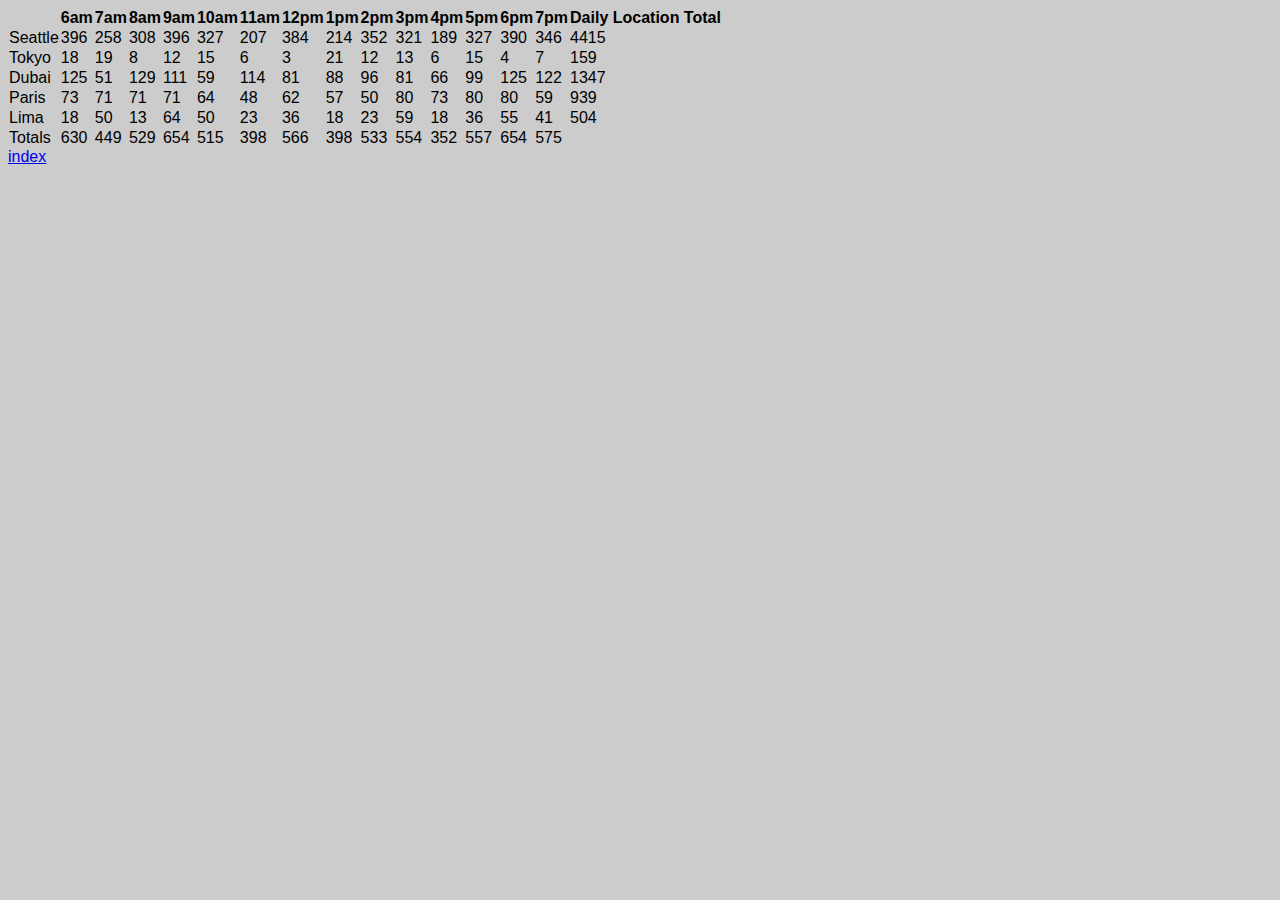
==== sales.html @ 97cd05dc "updating CSS" ====
<!DOCTYPE html>
<html lang="en">
<head>
    <meta charset="UTF-8">
    <meta name="viewport" content="width=device-width, initial-scale=1.0">
    <title>Document</title>
    <link rel="stylesheet" href="css/Salmon.css">
</head>
<body>
    <header></header>
    <main>
     <div id="salmonFish">
    </main>
    <footer>
        <a href="index.html">index</a>
    </footer>
<script src="app.js"></script>
</body>
</html>
---- css/Salmon.css ----
body{
   font-family: 'Trade Winds' ,'Arial','Verdana' ; 
   background-image: url("https://avante.biz/wp-content/uploads/Background-Images-For-Websites/Background-Images-For-Websites-001.jpg");
   background-color: #cccccc;
   background-repeat: no-repeat;
   background-size: 100%;
   
}

header h1{
    font-family: 'Georgia' ,'Times','Helvetica' ;
    text-align: center;
    text-transform: uppercase;
    letter-spacing: 10px;
    line-height: 2.5;
    word-spacing: 10px;
    text-shadow: 3px 3px red;
}

header h1:hover {
    letter-spacing: 20px;
    line-height: 4.5;
    word-spacing: 15px;
    text-shadow: 3px 3px blue;
}

main nav h2{
    float: left;
    text-shadow: 2px 3px darkred;
}

main nav h2:hover{
    float: left;
    text-shadow: 2px 3px red;
}

nav ul li{
    list-style-type: circle;
    display: inline-block;
    margin : 27px 0 0 150px ;
    text-shadow: 2px 1px red;
    font-size: 20px;
}

nav ul li:hover{
    text-shadow: 2px 1px blue;
    font-size: 30px;
}

footer div{
    width: 100%;
    height:250px;
    margin-top: 130px;
    margin-left:-8px;
    position: fixed;

}


table{
    margin : auto;
    background-image: url("https://image.shutterstock.com/image-illustration/abstract-under-sea-background-white-260nw-614496539.jpg");
    border:solid;
    border-top-right-radius: 20%;
    border-top-left-radius: 20%;
    width: 100%;
    font-size: 20px;
    color:darkblue;
    text-shadow: 3px 2px blueviolet;
}

table:hover{
    color:darkred;
    text-shadow: 3px 2px rgb(17, 201, 0);
}

#image{
    width: 500px;
    height:150px;
    background-size: 100%;
    background-image: url("https://codefellows.github.io/code-201-guide/curriculum/class-06/lab/assets/salmon.png");
    background-repeat: no-repeat;
}


main div img{
    width: 5%;
    margin : 50px 0 20px 40px;
    
}

main div img:hover{
    box-shadow:5px 5px darkred;
}

div h3{
    float: left;
    text-shadow: 2px 3px darkred;
    margin-left: -120px;
    margin-top:70px;
}

div h3:hover{
    text-shadow: 2px 3px red;
}

#sales{
    font-size: 40px;
    text-decoration: none;
}
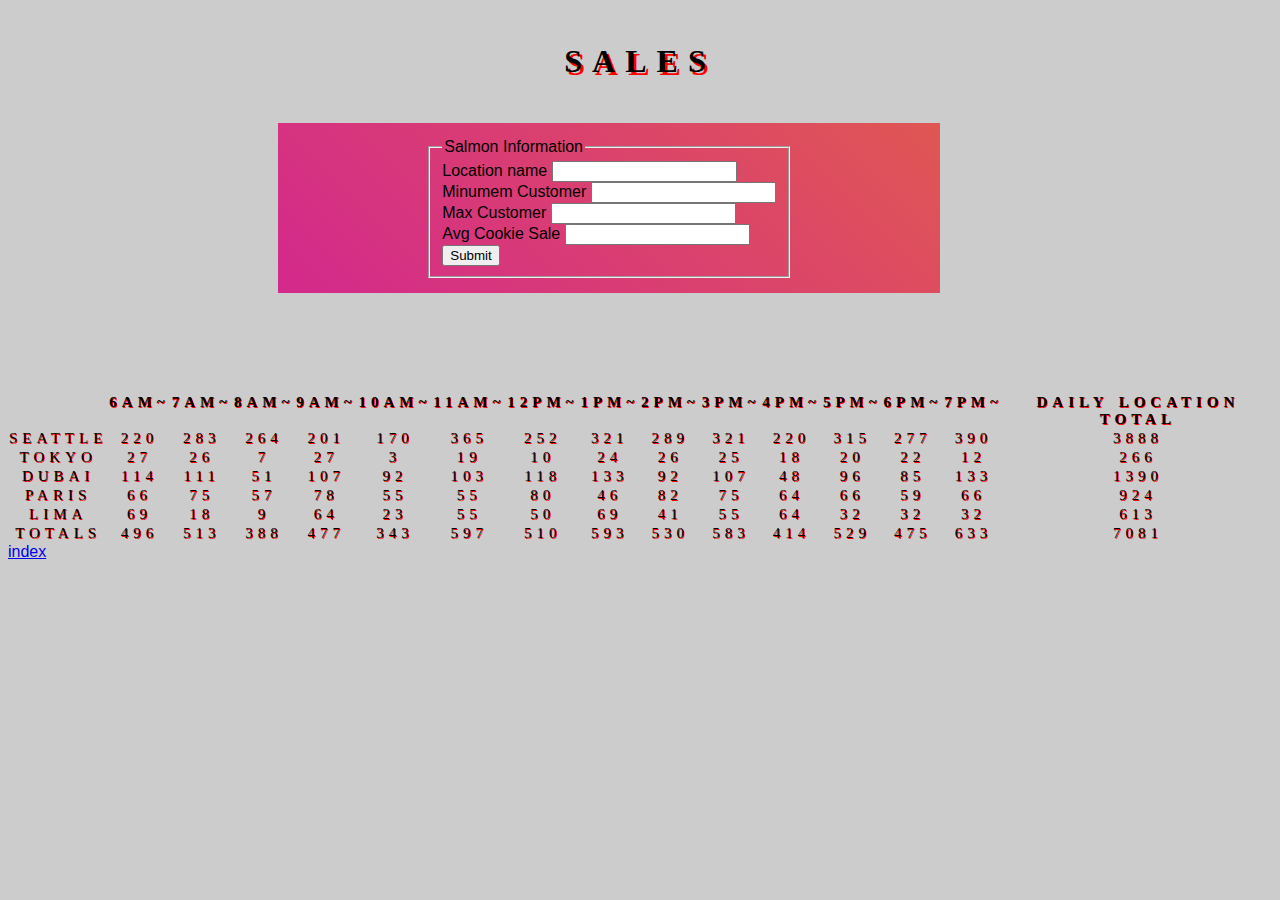
==== commit 87fe10cf: "lab09 , not complete but almost." ====
--- a/sales.html
+++ b/sales.html
@@ -7,8 +7,27 @@
     <link rel="stylesheet" href="css/Salmon.css">
 </head>
 <body>
-    <header></header>
+    <header><h1>Sales</h1></header>
     <main>
+        <form  id ='SalmonForm'>
+            <fieldset>
+              <legend>Salmon Information</legend>
+              <label for="locationName">Location name</label>
+              <input type="text" id='locationName'>
+              <br>
+              <label for="MinCust">Minumem Customer</label>
+              <input type="text" id='MinCust'>
+              <br>
+              <label for="MaxCust">Max Customer</label>
+              <input type="text" id='MaxCust'>
+              <br>
+              <label for="AvgCookieSale">Avg Cookie Sale</label>
+              <input type="text" id='AvgCookieSale'>
+              <br>
+              <input type="submit">
+            </fieldset>
+          </form>
+
      <div id="salmonFish">
     </main>
     <footer>
--- a/css/Salmon.css
+++ b/css/Salmon.css
@@ -57,7 +57,7 @@
 }
 
 
-table{
+footer .lastTable{
     margin : auto;
     background-image: url("https://image.shutterstock.com/image-illustration/abstract-under-sea-background-white-260nw-614496539.jpg");
     border:solid;
@@ -69,7 +69,7 @@
     text-shadow: 3px 2px blueviolet;
 }
 
-table:hover{
+footer .lastTable:hover{
     color:darkred;
     text-shadow: 3px 2px rgb(17, 201, 0);
 }
@@ -83,7 +83,7 @@
 }
 
 
-main div img{
+main .listImage img{
     width: 5%;
     margin : 50px 0 20px 40px;
     
@@ -109,4 +109,38 @@
     text-decoration: none;
 }
 
+body div table tr td {
+    width: 5%;
+}
 
+.autoImages img{
+    width: 180px;
+    height: 100px;
+    float: left;
+    margin-left: 5px;
+}
+
+#salmonFish{
+    margin-left: 0;
+    margin-top: 100px;
+    font-family: 'Georgia' ,'Times','Helvetica' ;
+    text-align: center;
+    text-transform: uppercase;
+    letter-spacing: 5px;
+    word-spacing: 2px;
+    text-shadow: 1px 1px red;
+    font-size: 15px;
+}
+
+form{
+    width: 50%;
+    min-height: 15vh;
+    display: flex;
+    flex-wrap: wrap;
+    justify-content: center;
+    align-items: center;
+    padding: 15px;
+    background: linear-gradient(45deg, rgba(213,0,125,0.8), rgba(229,57,53,0.8));
+    font-family: Poppins-Regular, sans-serif;
+    margin-left: 270px;
+}
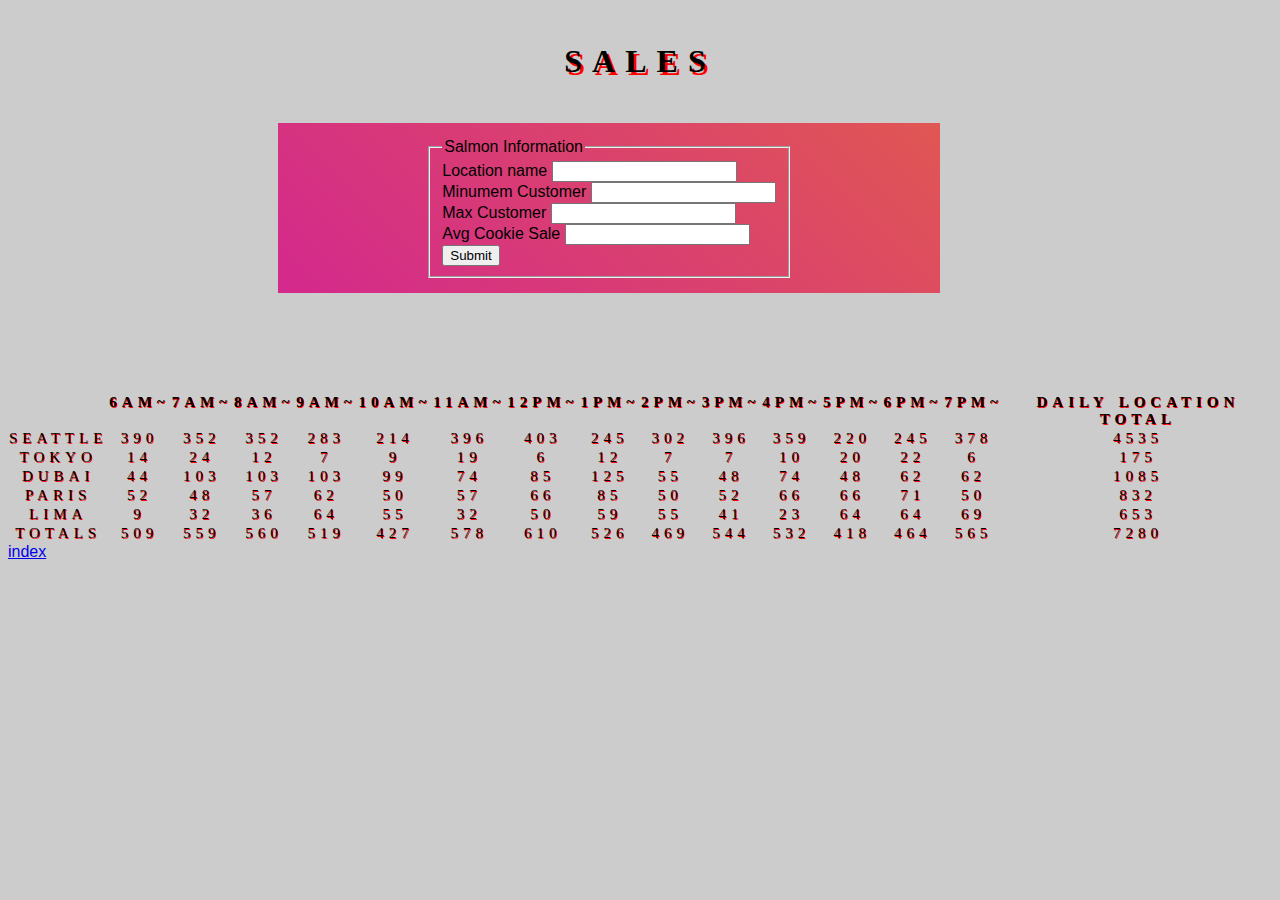
==== commit d4b777f5: "working on the lab" ====
--- a/sales.html
+++ b/sales.html
@@ -28,7 +28,8 @@
             </fieldset>
           </form>
 
-     <div id="salmonFish">
+     <div id="salmonFish"> 
+         
     </main>
     <footer>
         <a href="index.html">index</a>
